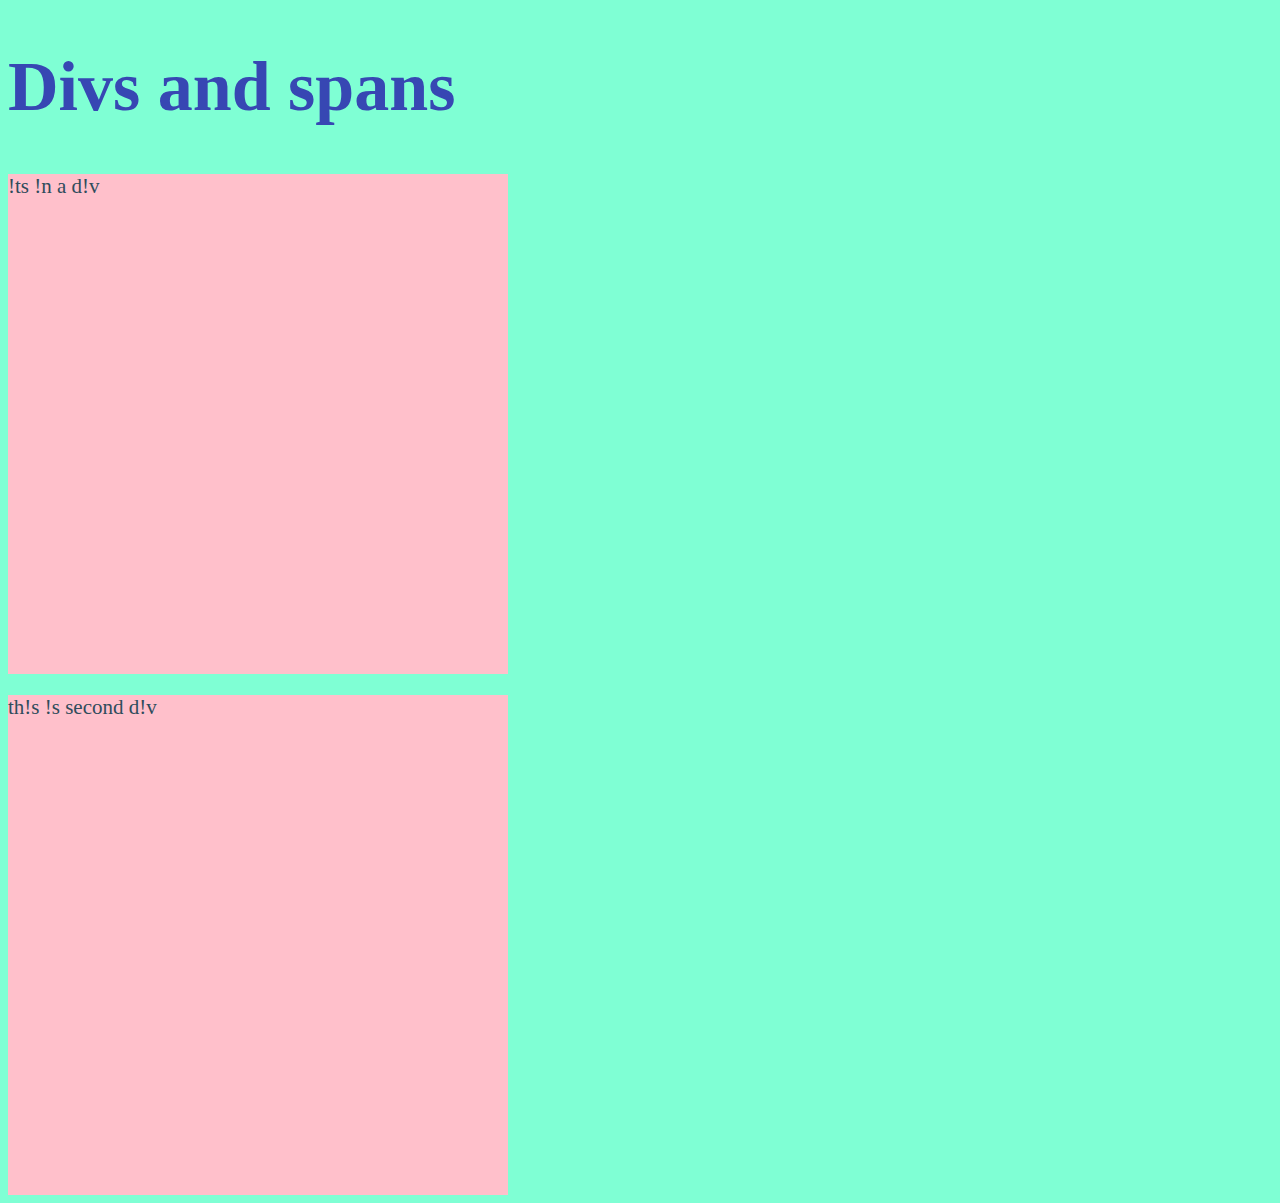
==== index2(divs and spans).html @ fca386e7 "restarting fullstack dev journey" ====
<!DOCTYPE html>
<html lang="en">
<head>
    <meta charset="UTF-8">
    <meta http-equiv="X-UA-Compatible" content="IE=edge">
    <meta name="viewport" content="width=device-width, initial-scale=1.0">
    <title>Divs and spans</title>
    <link rel="stylesheet" href="/index2.css">
</head>
<body>
    <h1>Divs and spans</h1>

    <div>
        <p>
            !ts !n a d!v
        </p>
    </div>

    <div>
        <p>
            th!s !s second d!v
        </p>
    </div>



</body>
</html>
---- index2.css ----
body{
    background-color: aquamarine;
    color: white;
    font-size: 21px;
}

p{
    color: #2f4c5c;

}

h1{
    font-size: 70px;
    color: #3747b3;
}

div{
    background: pink;
    width: 500px;
    height: 500px;
}
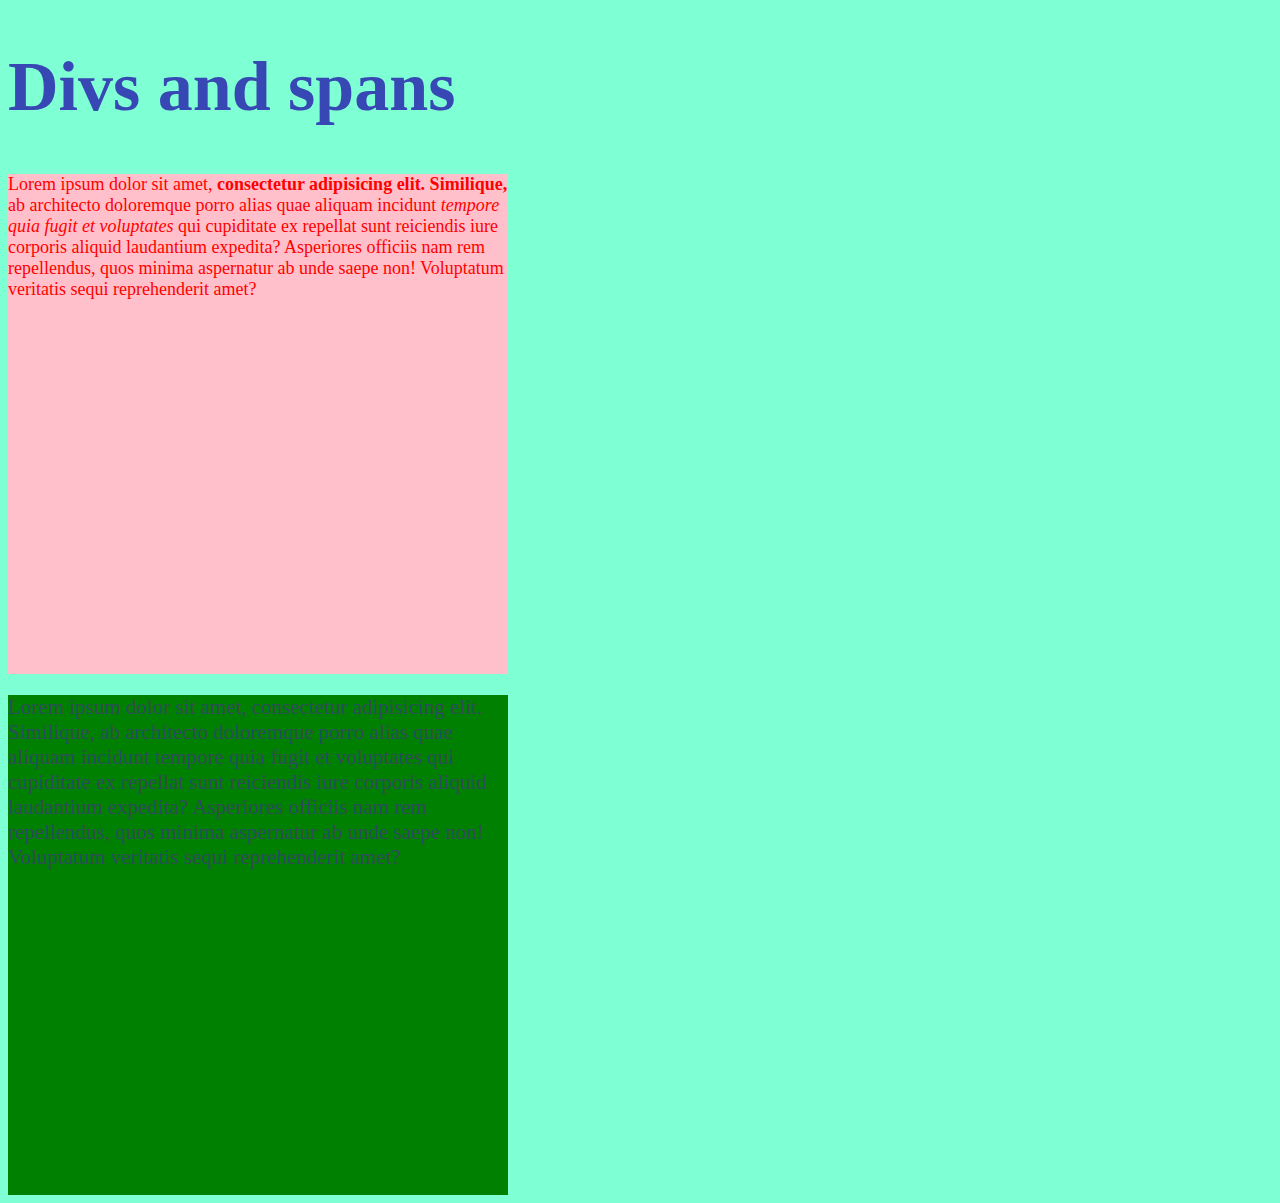
==== commit 07ba1d87: "just added divs and spans...then box models" ====
--- a/index2(divs and spans).html
+++ b/index2(divs and spans).html
@@ -10,15 +10,15 @@
 <body>
     <h1>Divs and spans</h1>
 
-    <div>
-        <p>
-            !ts !n a d!v
+    <div class="top">
+        <p class="intro">
+            Lorem ipsum dolor sit amet, <strong> consectetur adipisicing elit. Similique, </strong>ab architecto doloremque porro alias quae aliquam incidunt <i> tempore quia fugit et voluptates</i> qui cupiditate ex repellat sunt reiciendis iure corporis aliquid laudantium expedita? Asperiores officiis nam rem repellendus, quos minima aspernatur ab unde saepe non! Voluptatum veritatis sequi reprehenderit amet?
         </p>
     </div>
 
-    <div>
+    <div class="bottom">
         <p>
-            th!s !s second d!v
+            Lorem ipsum dolor sit amet, consectetur adipisicing elit. Similique, ab architecto doloremque porro alias quae aliquam incidunt tempore quia fugit et voluptates qui cupiditate ex repellat sunt reiciendis iure corporis aliquid laudantium expedita? Asperiores officiis nam rem repellendus, quos minima aspernatur ab unde saepe non! Voluptatum veritatis sequi reprehenderit amet?
         </p>
     </div>
 
--- a/index2.css
+++ b/index2.css
@@ -18,4 +18,21 @@
     background: pink;
     width: 500px;
     height: 500px;
+}
+
+span{
+    color: yellow;
+}
+
+.top{
+    background: pink;
+}
+
+.bottom{
+    background: green;
+}
+
+.intro{
+    font-size: large;
+    color: red;
 }